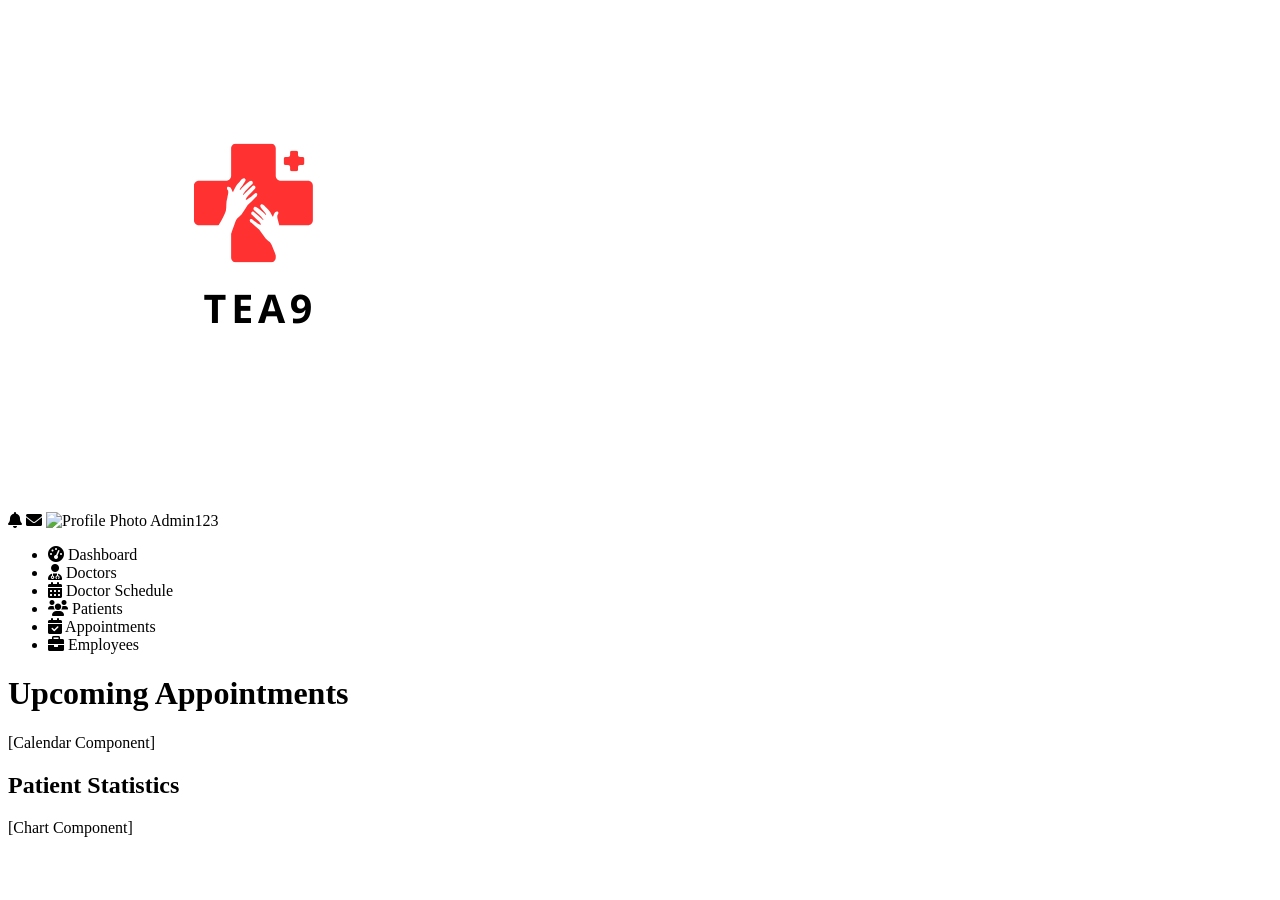
==== html/admin.html @ eac4d574 "Adding html and css for admin and doctor" ====
<!DOCTYPE html>
<html lang="en">
<head>
    <meta charset="UTF-8">
    <meta name="viewport" content="width=device-width, initial-scale=1.0">
    <title>Admin Dashboard</title>
    <link rel="stylesheet" href="css/admin.css">
    <link rel="stylesheet" href="https://cdnjs.cloudflare.com/ajax/libs/font-awesome/6.0.0-beta3/css/all.min.css">
</head>
<body>
    <!-- Navbar Header -->
    <div class="navbar">
        <img src="logo.png" alt="Company Logo" class="logo">
        <div class="navbar-right">
            <i class="fas fa-bell notification-icon"></i>
            <i class="fas fa-envelope message-icon"></i>
            <img src="profile.jpg" alt="Profile Photo" class="profile-photo">
            <span class="user-id">Admin123</span>
        </div>
    </div>

    <div class="container">
        <!-- Sidebar -->
        <div class="sidebar">
            <ul class="sidebar-menu">
                <li><i class="fas fa-tachometer-alt"></i> Dashboard</li>
                <li><i class="fas fa-user-md"></i> Doctors</li>
                <li><i class="fas fa-calendar-alt"></i> Doctor Schedule</li>
                <li><i class="fas fa-users"></i> Patients</li>
                <li><i class="fas fa-calendar-check"></i> Appointments</li>
                <li><i class="fas fa-briefcase"></i> Employees</li>
            </ul>
        </div>

        <!-- Page Body -->
        <div class="main-content">
            <h1>Upcoming Appointments</h1>
            <div class="calendar">[Calendar Component]</div>
            <h2>Patient Statistics</h2>
            <div class="chart">[Chart Component]</div>
        </div>
    </div>

</body>
</html>
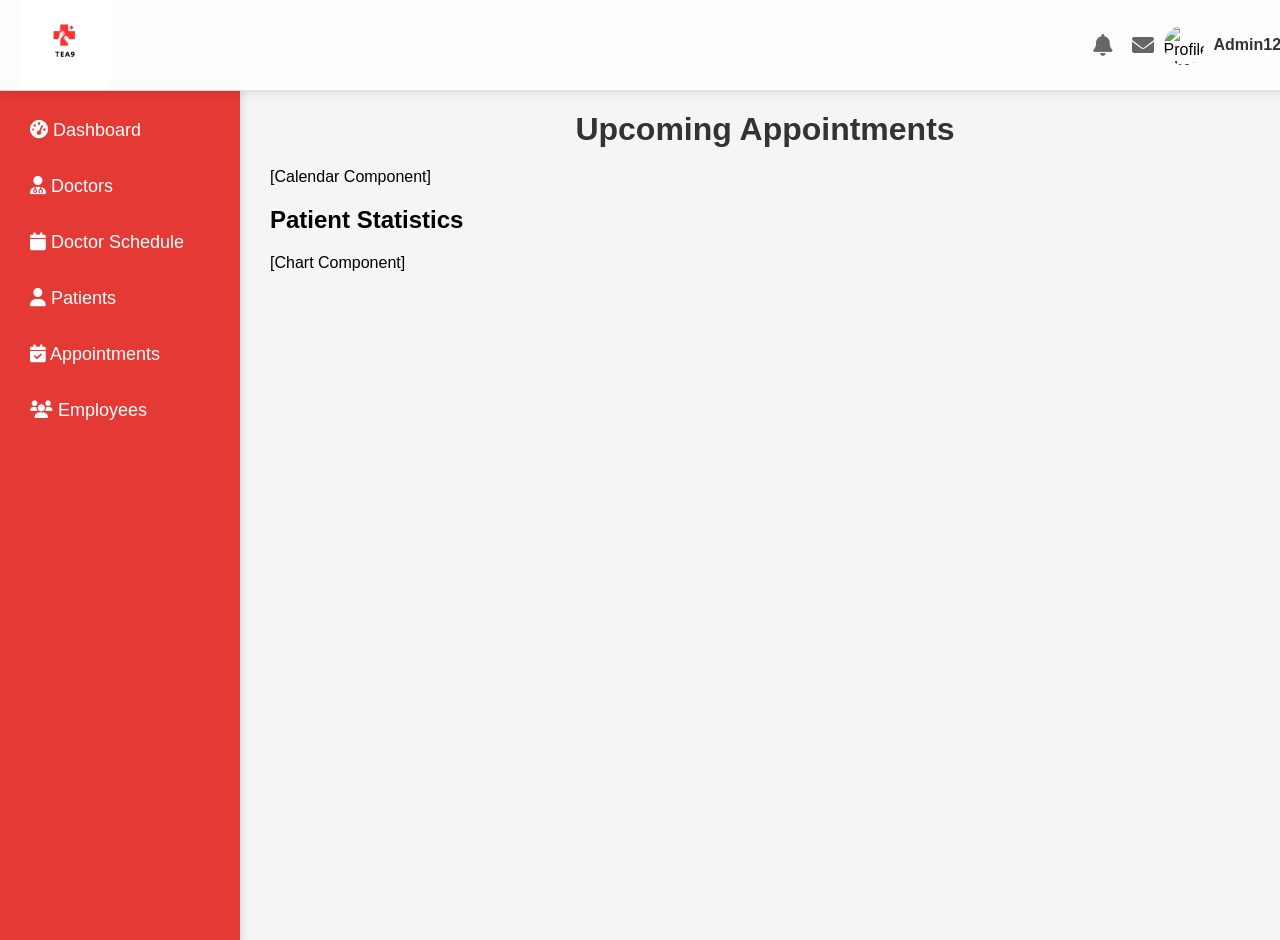
==== commit 548bf139: "Front end for admin view. This is my current admin view. I need to adjust them to dynamically get in" ====
--- a/html/admin.html
+++ b/html/admin.html
@@ -23,12 +23,36 @@
         <!-- Sidebar -->
         <div class="sidebar">
             <ul class="sidebar-menu">
-                <li><i class="fas fa-tachometer-alt"></i> Dashboard</li>
-                <li><i class="fas fa-user-md"></i> Doctors</li>
-                <li><i class="fas fa-calendar-alt"></i> Doctor Schedule</li>
-                <li><i class="fas fa-users"></i> Patients</li>
-                <li><i class="fas fa-calendar-check"></i> Appointments</li>
-                <li><i class="fas fa-briefcase"></i> Employees</li>
+                <li>
+                    <a href="admin.html">
+                        <i class="fas fa-tachometer-alt"></i> Dashboard
+                    </a>
+                </li>
+                <li>
+                    <a href="doctors.html">
+                        <i class="fas fa-user-md"></i> Doctors
+                    </a>
+                </li>
+                <li>
+                    <a href="doctorSchedule.html">
+                        <i class="fas fa-calendar"></i> Doctor Schedule
+                    </a>
+                </li>
+                <li>
+                    <a href="admin_patients.html">
+                        <i class="fas fa-user"></i> Patients
+                    </a>
+                </li>
+                <li>
+                    <a href="admin_appointments.html">
+                        <i class="fas fa-calendar-check"></i> Appointments
+                    </a>
+                </li>
+                <li>
+                    <a href="employees.html">
+                        <i class="fas fa-users"></i> Employees
+                    </a>    
+                </li>
             </ul>
         </div>
 
--- a/html/css/admin.css
+++ b/html/css/admin.css
@@ -0,0 +1,403 @@
+/* General Styles */
+body {
+    font-family: Arial, sans-serif;
+    margin: 0;
+    padding: 0;
+    background-color: #f5f5f5;
+}
+
+/* Navbar Styles */
+.navbar {
+    background: rgba(255, 255, 255, 0.8);
+    backdrop-filter: blur(10px);
+    border-bottom: 1px solid rgba(0, 0, 0, 0.1);
+    padding: 10px 20px;
+    display: flex;
+    align-items: center;
+    justify-content: space-between;
+    position: fixed;
+    top: 0;
+    width: 100%;
+    z-index: 1000;
+    height: 70px;
+    box-shadow: 0 2px 10px rgba(0, 0, 0, 0.1);
+}
+
+/* Company Logo */
+.logo {
+    height: 90px;
+    width: 90px;
+    border-radius: 5px;
+}
+
+/* Right side of the navbar */
+.navbar-right {
+    display: flex;
+    align-items: center;
+    gap: 10px; /* Space between user ID and profile photo */
+    margin-left: auto; /* This keeps everything to the left */
+}
+
+/* User ID */
+.user-id {
+    font-weight: bold;
+    color: #333;
+    margin-right: 10px; /* Space between user ID and profile photo */
+    white-space: nowrap; /* Prevent wrapping */
+    overflow: hidden; /* Hide overflow text */
+    flex-shrink: 0; /* Prevent shrinking */
+}
+
+/* Profile Photo */
+.profile-photo {
+    width: 40px;
+    height: 40px;
+    border-radius: 50%;
+    object-fit: cover;
+}
+
+/* Notification and Message Icons */
+.notification-icon,
+.message-icon {
+    font-size: 22px;
+    cursor: pointer;
+    color: #666;
+    transition: color 0.3s ease;
+    margin-left: 10px; /* Space between icons */
+}
+
+/* Icon hover effect */
+.notification-icon:hover,
+.message-icon:hover {
+    color: #2196f3;
+}
+
+/* Container for Sidebar and Main Content */
+.container {
+    display: flex;
+    margin-top: 70px; 
+    flex-direction: row;/* Push content below the navbar */
+}
+
+/* Sidebar Styles */
+.sidebar {
+    width: 200px;
+    flex-shrink: 0;
+    background-color: #e53935;
+    color: white;
+    min-height: calc(100vh - 70px); /* Adjust to avoid overlapping navbar */
+    box-shadow: 2px 0 8px rgba(0, 0, 0, 0.1);
+    position: fixed;
+    top: 90px; /* Align below the navbar */
+    left: 0;
+    padding: 20px;
+    z-index: 900; /* Keep it below the navbar */
+}
+
+.sidebar-menu {
+    list-style: none;
+    padding: 0;
+    margin: 0;
+}
+
+.sidebar-menu li {
+    margin-bottom: 15px;
+    font-size: 18px;
+    display: flex;
+    align-items: center;
+    cursor: pointer;
+    padding: 10px; /* Consistent padding to prevent shifting */
+    border-radius: 5px; /* For a rounded hover effect */
+    transition: background-color 0.3s ease, color 0.3s ease;
+    position: relative; /* Position for dropdown */
+}
+.sidebar-menu li a {
+    color: white; /* Change the text color to white or your preferred color */
+    text-decoration: none; /* Remove the underline */
+    flex-grow: 1; /* Allow the anchor to take up the full width */
+    display: block; /* Make the entire area clickable */
+}
+/*
+.sidebar-menu li a:hover {
+    background-color: rgba(255, 255, 255, 0.2); /* Change background on hover */
+}
+*/
+/* Optional: If you want to remove the blue color for visited links */
+.sidebar-menu li a:visited {
+    color: white; /* Keep the visited links the same color as regular links */
+}
+
+/* Dropdown Styles */
+.dropdown {
+    display: none; /* Hide dropdown by default */
+    position: absolute; /* Position it relative to the parent li */
+    left: 0; /* Align it to the right of the sidebar */
+    top: 100%; /* Align it to the top of the parent li */
+    background-color: #e53935; /* Match sidebar color */
+    list-style: none;
+    padding: 0;
+    margin: 0;
+    box-shadow: 0 2px 8px rgba(0, 0, 0, 0.1);
+    border-radius: 5px; /* Optional rounded corners */
+    z-index: 1; /* Make sure it's above other elements */
+}
+
+.sidebar-menu li:hover .dropdown {
+    display: block; /* Show dropdown on hover */
+}
+
+.dropdown li {
+    padding: 10px; /* Padding for dropdown items */
+    white-space: nowrap; /* Prevent text from wrapping */
+}
+
+.dropdown li a {
+    color: white; /* Text color for dropdown links */
+    text-decoration: none; /* Remove underline */
+    display: block; /* Block display for easy clicking */
+}
+
+.dropdown li:hover {
+    background-color: rgba(255, 255, 255, 0.2); /* Hover effect for dropdown items */
+}
+
+/* Hover effect */
+.sidebar-menu li:hover {
+    background-color: rgba(255, 255, 255, 0.2);
+    border-radius: 5px;
+    padding: 15px; /* Ensure padding does not cause shift */
+}
+
+/* Main Content Styles */
+.main-content {
+    margin-left: 250px; /* Space for sidebar */
+    padding: 20px;
+    flex-grow: 1;
+    min-height: calc(100vh - 70px); /* Full height minus navbar */
+}
+
+.table-actions {
+    display: flex;
+    justify-content: space-between; /* Align buttons to opposite sides */
+    margin-bottom: 20px;
+}
+
+.table-actions button {
+    padding: 10px 15px;
+    font-size: 16px;
+    background-color: #e53935; /* Primary color */
+    color: white;
+    border: none;
+    border-radius: 5px;
+    cursor: pointer;
+    transition: background-color 0.3s ease;
+}
+
+.table-actions button:hover {
+    background-color: #c62828; /* Darker shade on hover */
+}
+
+/* Appointments Page Styles */
+h1 {
+    text-align: center;
+    color: #333;
+    margin-bottom: 20px;
+}
+
+input[type="date"] {
+    padding: 10px;
+    margin: 10px 0;
+    border: 1px solid #ccc;
+    border-radius: 4px;
+    width: calc(100% - 22px);
+    display: block; /* Ensure it appears on its own line */
+    margin-left: auto; /* Center the input */
+    margin-right: auto; /* Center the input */
+}
+
+button {
+    padding: 10px 15px;
+    background-color: #28a745;
+    color: white;
+    border: none;
+    border-radius: 4px;
+    cursor: pointer;
+    transition: background-color 0.3s;
+    display: block; /* Ensure it appears on its own line */
+    margin-left: auto; /* Center the button */
+    margin-right: auto; /* Center the button */
+}
+
+button:hover {
+    background-color: #218838;
+}
+
+table {
+    width: 100%; /* Full width of the container */
+    border-collapse: collapse; /* Remove space between table cells */
+    background-color: #ffffff; /* Table background color */
+    border-radius: 5px; /* Rounded corners */
+    box-shadow: 0 2px 10px rgba(0, 0, 0, 0.1); /* Shadow for depth */
+    margin-top: 20px; /* Space above the table */
+}
+
+th, td {
+    border: 1px solid #ddd; /* Border for cells */
+    padding: 10px; /* Padding inside cells */
+    text-align: left; /* Align text to the left */
+}
+
+th {
+    background-color: #f2f2f2; /* Light gray background for headers */
+    font-weight: bold; /* Bold headers */
+}
+
+/* Form Styles */
+form {
+    max-width: 700px; /* Adjust the maximum width as needed */
+    margin: 0 auto; /* Center the form horizontally */
+    padding: 40px;
+    background-color: #fff;
+    border-radius: 5px;
+    box-shadow: 0 2px 10px rgba(0, 0, 0, 0.1);
+}
+
+form h2 {
+    text-align: center;
+    margin-bottom: 20px;
+}
+
+.form-group {
+    display: flex;
+    flex-direction: row; /* Arrange items horizontally */
+    align-items: center; /* Vertically align items */
+    margin-bottom: 20px;
+}
+
+.form-group label {
+    flex: 0 0 120px; /* Fixed width for labels */
+    text-align: right;
+    margin-right: 10px;
+}
+
+.form-group input {
+    flex: 1; /* Make input fields take up remaining space */
+}
+
+.form-group select {
+    appearance: none;   
+    /* Remove default select styles */
+    -webkit-appearance: none;
+    -moz-appearance: none;
+    background-image: url('path/to/your/dropdown-arrow.png'); /* Replace with your arrow icon */
+    background-repeat: no-repeat;
+    background-position: right 10px center;
+    padding-right: 30px;
+}
+
+.form-group button {
+    background-color: #e53935;
+    color: #fff;
+    border: none;
+    padding: 10px 20px;
+    border-radius: 5px;
+    cursor: pointer;
+}
+
+.form-group button:hover {
+    background-color: #c62828;
+}
+
+.schedule-container {
+    margin-left: 200px; /* Match the sidebar width */
+    padding: 20px;
+    width: calc(100% - 220px); /* Adjust the width to avoid overlap */
+    background-color: #f9f9f9;
+    border-radius: 8px;
+    box-shadow: 0px 0px 10px rgba(0, 0, 0, 0.1);
+    overflow-x: auto
+}
+
+.header {
+    display: flex;
+    justify-content: space-between;
+    align-items: center;
+    margin-bottom: 20px;
+}
+
+.controls {
+    display: flex;
+    gap: 10px;
+}
+
+.appointments-table h3 {
+    text-align: center;
+    margin-top: 20px;
+}
+
+table {
+    width: 100%;
+    border-collapse: collapse;
+    margin-top: 10px;
+}
+
+th, td {
+    padding: 10px;
+    text-align: center;
+    border: 1px solid #ddd;
+}
+
+th {
+    background-color: #f2f2f2;
+}
+
+@media (max-width: 768px) {
+    .sidebar {
+        position: static;
+        width: 100%;
+        height: auto;
+    }
+
+    .schedule-container {
+        margin-left: 0;
+        width: 100%;
+    }
+}
+.schedule-container .header {
+    display: flex;
+    justify-content: space-between; /* Aligns title on the left and controls on the right */
+    align-items: center; /* Center vertically */
+    background-color: #ffffff; /* Background color for the header */
+    padding: 15px 20px; /* Add padding for spacing */
+    border-radius: 8px; /* Rounded corners */
+    box-shadow: 0 2px 5px rgba(0, 0, 0, 0.1); /* Light shadow for depth */
+    margin-bottom: 20px; /* Space below the header */
+}
+
+/* Header title */
+.schedule-container .header h2 {
+    font-size: 24px;
+    color: #333; /* Dark color for text */
+    margin: 0; /* Remove default margin */
+    font-weight: bold;
+}
+
+/* Header controls (e.g., buttons) */
+.schedule-container .header .controls {
+    display: flex;
+    gap: 10px; /* Space between control buttons */
+}
+
+.schedule-container .header .controls button {
+    padding: 8px 12px;
+    background-color: #e53935; /* Color for control buttons */
+    color: #fff; /* White text color */
+    border: none;
+    border-radius: 5px;
+    cursor: pointer;
+    transition: background-color 0.3s ease;
+}
+
+.schedule-container .header .controls button:hover {
+    background-color: #c62828; /* Darker color on hover */
+}
